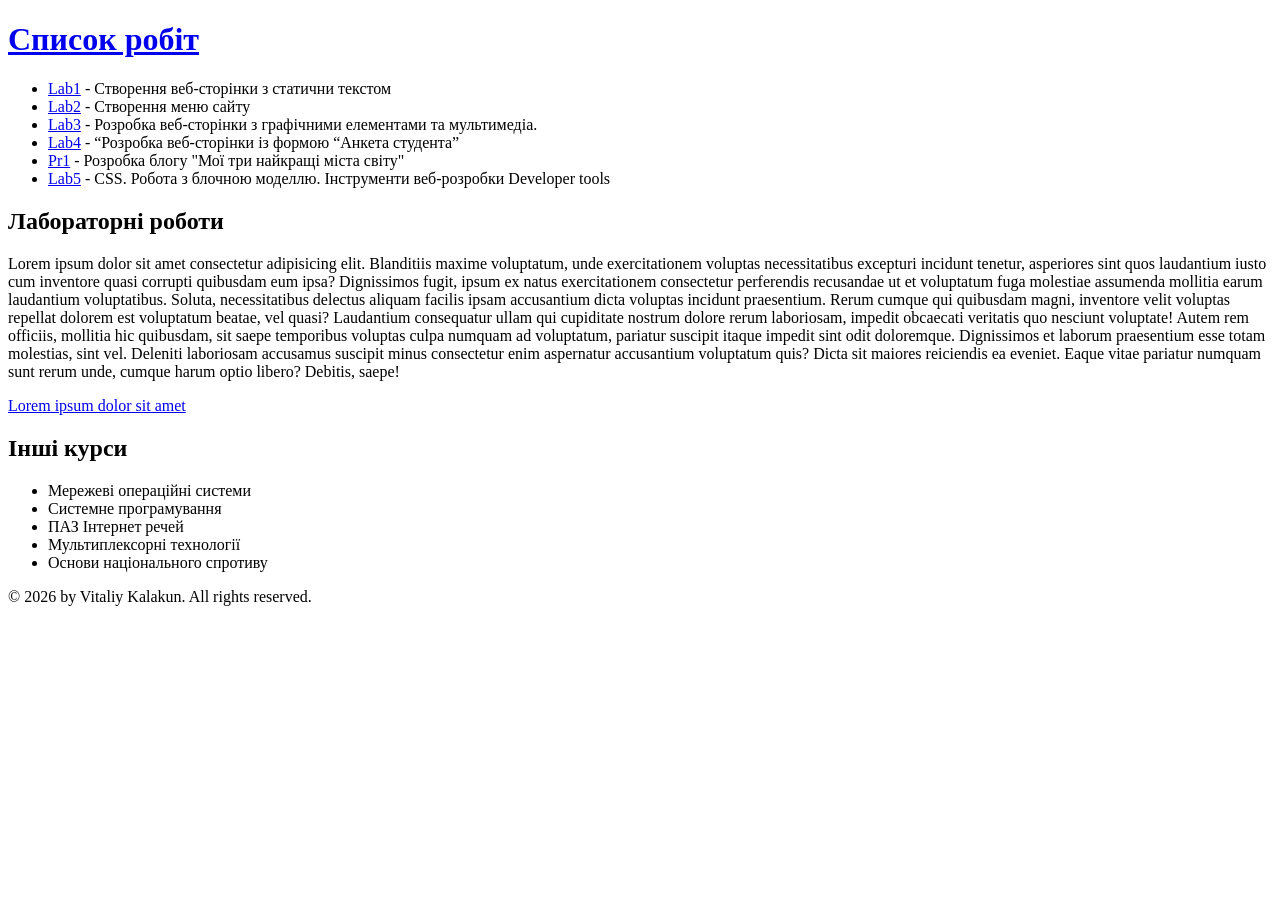
==== Index.html @ 16a13c71 "fix" ====
<!DOCTYPE html>
<html lang="en">
<head>
    <meta charset="UTF-8">
    <meta name="viewport" content="width=device-width, initial-scale=1.0">
    <title>Список робіт Lab2</title>
</head>
<body>
    <header>
        <h1><a href="../../KuchmindaMykola/">Список робіт</a></h1>
    </header>
    <nav>
        <ul>
                    <li><a href="./Lab1/Index.html">Lab1</a> - Створення веб-сторінки з статични текстом</li>
                    <li><a href="./Lab2/Index.html">Lab2</a> - Створення меню сайту</li>
                    <li><a href="./Lab3/index.html">Lab3</a> - Розробка веб-сторінки з графічними елементами та мультимедіа.</li>
                    <li><a href="./Lab4/index.html">Lab4</a> - “Розробка веб-сторінки із формою “Анкета студента”</li>
                    <li><a href="./Pr1/index.html">Pr1</a> - Розробка блогу "Мої три найкращі міста світу"</li>
                    <li><a href="./lab5/index.html">Lab5</a> - СSS. Робота з блочною моделлю. Інструменти веб-розробки Developer tools</li>
        </ul>
    </nav>

    <main>
        <article>
            <h2>Лабораторні роботи</h2>
            <p>Lorem ipsum dolor sit amet consectetur adipisicing elit. Blanditiis maxime voluptatum, unde exercitationem voluptas necessitatibus excepturi incidunt tenetur, asperiores sint quos laudantium iusto cum inventore quasi corrupti quibusdam eum ipsa?
            Dignissimos fugit, ipsum ex natus exercitationem consectetur perferendis recusandae ut et voluptatum fuga molestiae assumenda mollitia earum laudantium voluptatibus. Soluta, necessitatibus delectus aliquam facilis ipsam accusantium dicta voluptas incidunt praesentium.
            Rerum cumque qui quibusdam magni, inventore velit voluptas repellat dolorem est voluptatum beatae, vel quasi? Laudantium consequatur ullam qui cupiditate nostrum dolore rerum laboriosam, impedit obcaecati veritatis quo nesciunt voluptate!
            Autem rem officiis, mollitia hic quibusdam, sit saepe temporibus voluptas culpa numquam ad voluptatum, pariatur suscipit itaque impedit sint odit doloremque. Dignissimos et laborum praesentium esse totam molestias, sint vel.
            Deleniti laboriosam accusamus suscipit minus consectetur enim aspernatur accusantium voluptatum quis? Dicta sit maiores reiciendis ea eveniet. Eaque vitae pariatur numquam sunt rerum unde, cumque harum optio libero? Debitis, saepe!
            </p>
            <p><a href="https://www.lipsum.com/">Lorem ipsum dolor sit amet</a></p>
        </article>

        <aside>
            <h2>Інші курси</h2>
            <ul>
                <li>Мережеві операційні системи</li>
                <li>Системне програмування</li>
                <li>ПАЗ Інтернет речей</li>
                <li>Мультиплексорні технології</li>
                <li>Основи національного спротиву</li>
            </ul>
        </aside>
    </main>

    <footer>
        <p>&copy; 2026 by Vitaliy Kalakun. All rights reserved.</p>
    </footer>


</body>
</html>
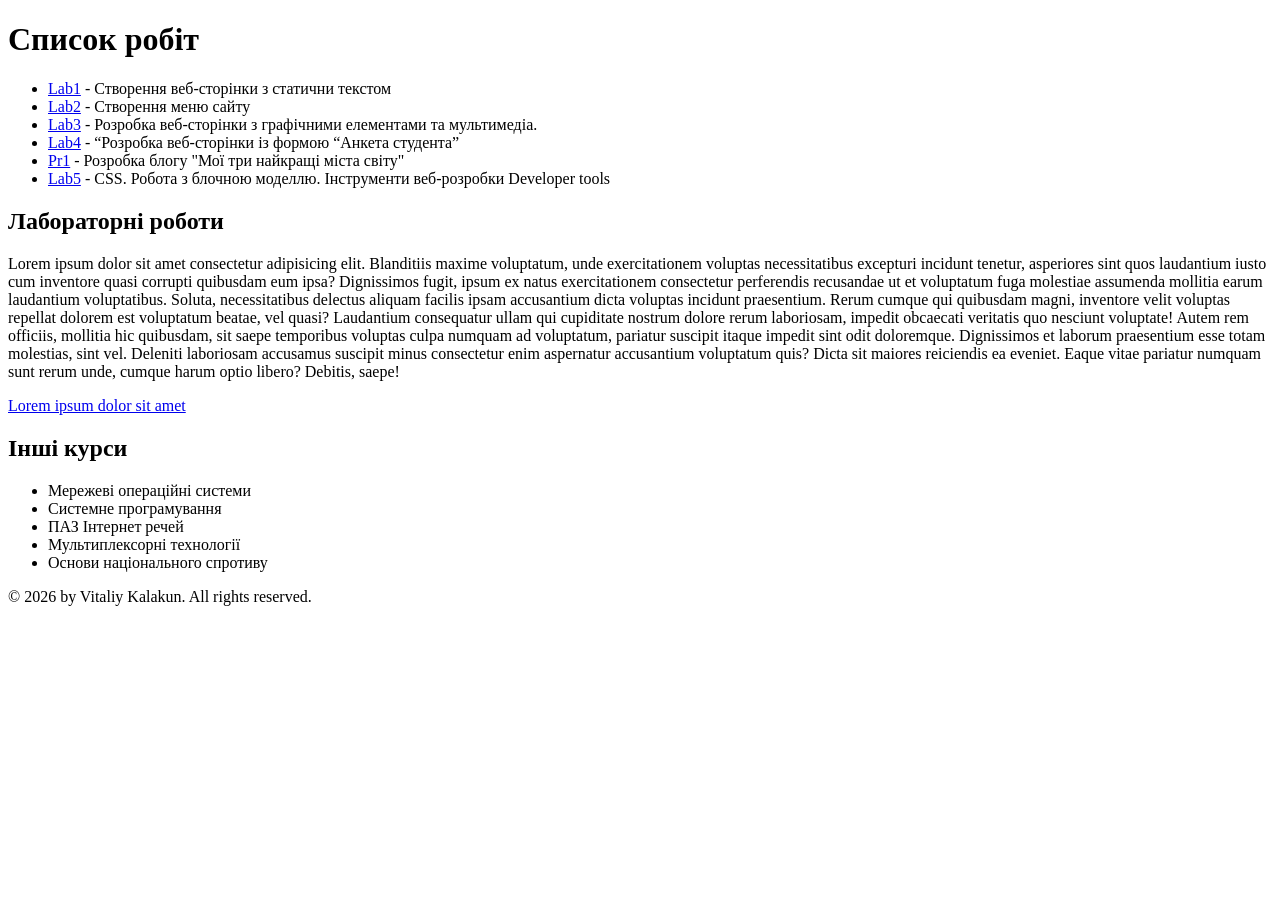
==== commit 95f7c8c9: "fix2" ====
--- a/Index.html
+++ b/Index.html
@@ -7,7 +7,7 @@
 </head>
 <body>
     <header>
-        <h1><a href="../../KuchmindaMykola/">Список робіт</a></h1>
+        <h1>Список робіт</h1>
     </header>
     <nav>
         <ul>
